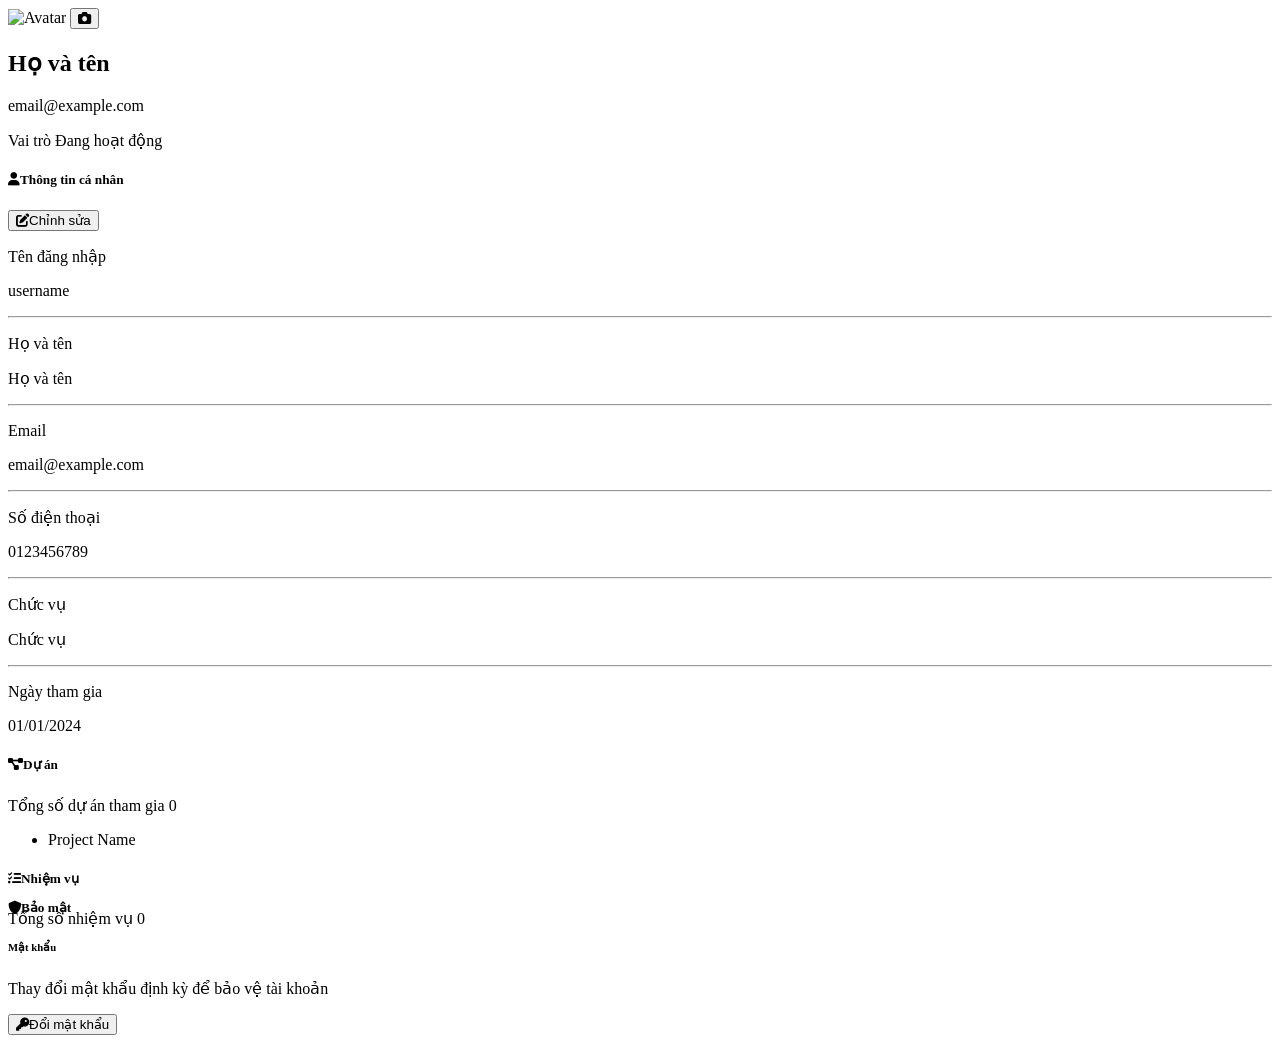
==== src/main/resources/templates/users/profile.html @ ae75f1f1 "Create profile.html" ====
<!DOCTYPE html>
<html lang="vi" xmlns:th="http://www.thymeleaf.org" 
      th:replace="~{base :: layout(~{::title}, ~{::content}, ~{::additionalCss}, ~{::additionalJs})}">
<head>
    <title>Trang cá nhân</title>
    <additionalCss>
        <link rel="stylesheet" href="https://cdnjs.cloudflare.com/ajax/libs/font-awesome/6.0.0-beta3/css/all.min.css">
        <link rel="stylesheet" th:href="@{/css/users/profile.css}">
    </additionalCss>
</head>
<body>
    <content>
        <div class="container py-4">
            <div id="data-user-id" th:data-user-id="${user.id}" readonly></div>
            <div id="data-user-email" th:data-user-email="${user.email}" readonly></div>
            <!-- Profile Header -->
            <div class="card mb-4">
                <div class="card-body">
                    <div class="d-flex align-items-center">
                        <div class="position-relative">
                            <img th:src="${user.avatarUrl}" 
                                 alt="Avatar" 
                                 class="rounded-circle"
                                 style="width: 120px; height: 120px; object-fit: cover;">
                            <button class="btn btn-sm btn-primary position-absolute bottom-0 end-0 rounded-circle"
                                    data-bs-toggle="modal" 
                                    data-bs-target="#avatarModal">
                                <i class="fas fa-camera"></i>
                            </button>
                        </div>
                        <div class="ms-4">
                            <h2 class="mb-1" id="fullName-title" th:text="${user.fullName}">Họ và tên</h2>
                            <p class="text-muted mb-2" id="email-title" th:text="${user.email}">email@example.com</p>
                            <div class="d-flex align-items-center">
                                <span class="badge bg-primary me-2" 
                                      th:text="${user.role.name() == 'ADMIN' ? 'Quản trị viên' : 'Thành viên'}">Vai trò</span>
                                <span class="badge bg-success" 
                                      th:if="${user.enabled}">Đang hoạt động</span>
                            </div>
                        </div>
                    </div>
                </div>
            </div>
        <div class="container py-4">
            <div class="row">
                <!-- Left Column - Personal Information -->
                <div class="col-md-8">
                    <div class="card mb-4">
                        <div class="card-header d-flex justify-content-between align-items-center">
                            <h5 class="mb-0">
                                <i class="fas fa-user me-2"></i>Thông tin cá nhân
                            </h5>
                            <button class="btn btn-primary btn-sm" 
                                    data-bs-toggle="modal" 
                                    data-bs-target="#editProfileModal">
                                <i class="fas fa-edit me-2"></i>Chỉnh sửa
                            </button>
                        </div>
                        <div class="card-body">
                            <div class="row mb-3">
                                <div class="col-sm-3">
                                    <p class="mb-0">Tên đăng nhập</p>
                                </div>
                                <div class="col-sm-9">
                                    <p class="text-muted mb-0" id="username" th:text="${user.username}">username</p>
                                </div>
                            </div>
                            <hr>
                            <div class="row mb-3">
                                <div class="col-sm-3">
                                    <p class="mb-0">Họ và tên</p>
                                </div>
                                <div class="col-sm-9">
                                    <p class="text-muted mb-0" id="fullName" th:text="${user.fullName}">Họ và tên</p>
                                </div>
                            </div>
                            <hr>
                            <div class="row mb-3">
                                <div class="col-sm-3">
                                    <p class="mb-0">Email</p>
                                </div>
                                <div class="col-sm-9">
                                    <p class="text-muted mb-0" id="email" th:text="${user.email}">email@example.com</p>
                                </div>
                            </div>
                            <hr>
                            <div class="row mb-3">
                                <div class="col-sm-3">
                                    <p class="mb-0">Số điện thoại</p>
                                </div>
                                <div class="col-sm-9">
                                    <p class="text-muted mb-0" id="phoneNumber" th:text="${user.phoneNumber}">0123456789</p>
                                </div>
                            </div>
                            <hr>
                            <div class="row mb-3">
                                <div class="col-sm-3">
                                    <p class="mb-0">Chức vụ</p>
                                </div>
                                <div class="col-sm-9">
                                    <p class="text-muted mb-0" id="position" th:text="${user.position}">Chức vụ</p>
                                </div>
                            </div>
                            <hr>
                            <div class="row">
                                <div class="col-sm-3">
                                    <p class="mb-0">Ngày tham gia</p>
                                </div>
                                <div class="col-sm-9">
                                    <p class="text-muted mb-0" 
                                       th:text="${#temporals.format(user.createdAt, 'dd/MM/yyyy')}">
                                       01/01/2024
                                    </p>
                                </div>
                            </div>
                        </div>
                    </div>
                </div>

                <!-- Right Column - Projects and Tasks -->
                <div class="col-md-4">
                    <!-- Projects Card -->
                    <div class="card mb-4">
                        <div class="card-header">
                            <h5 class="mb-0">
                                <i class="fas fa-project-diagram me-2"></i>Dự án
                            </h5>
                        </div>
                        <div class="card-body">
                            <div class="d-flex justify-content-between mb-3">
                                <span>Tổng số dự án tham gia</span>
                                <span class="badge bg-primary rounded-pill" 
                                      th:text="${projects.size()}">0</span>
                            </div>
                            <!-- List projects (Have scroll)-->
                            <ul class="list-group mt-3" style="max-height: 200px; overflow-y: auto;">
                                <li class="list-group-item" th:each="project : ${projects}">
                                    <a th:href="@{'/projects/' + ${project.id}}" 
                                       th:text="${project.name}"
                                       class="text-decoration-none fw-bold">Project Name</a>
                                </li>
                            </ul>
                        </div>
                    </div>

                    <!-- Tasks Card -->
                    <div class="card">
                        <div class="card-header">
                            <h5 class="mb-0">
                                <i class="fas fa-tasks me-2"></i>Nhiệm vụ
                            </h5>
                        </div>
                        <div class="card-body">
                            <div class="d-flex justify-content-between mb-3">
                                <span>Tổng số nhiệm vụ </span>
                                <span class="badge bg-info rounded-pill" 
                                      th:text="${tasks.size()}">0</span>
                            </div>
                        </div>
                    </div>
                </div>
            </div>
        </div>
        <!-- Security Settings -->
        <div class="container py-4">
        <div class="row">
        <div class="col-md-8" style="margin-top: -50px;">
        <div class="card" sec:authorize="${#vars.user.id == authentication.principal.id}">
            <div class="card-header">
                <h5 class="mb-0">
                    <i class="fas fa-shield-alt me-2"></i>Bảo mật
                </h5>
            </div>
            <div class="card-body">
                <div class="d-flex justify-content-between align-items-center mb-3">
                    <div>
                        <h6 class="mb-1">Mật khẩu</h6>
                        <p class="text-muted small mb-0">Thay đổi mật khẩu định kỳ để bảo vệ tài khoản</p>
                    </div>
                    <!-- Nút đổi mật khẩu -->
                    <button class="btn btn-outline-primary" data-bs-toggle="modal" data-bs-target="#changePasswordModal">
                        <i class="fas fa-key me-2"></i>Đổi mật khẩu
                    </button>
                </div>
            </div>
        </div>
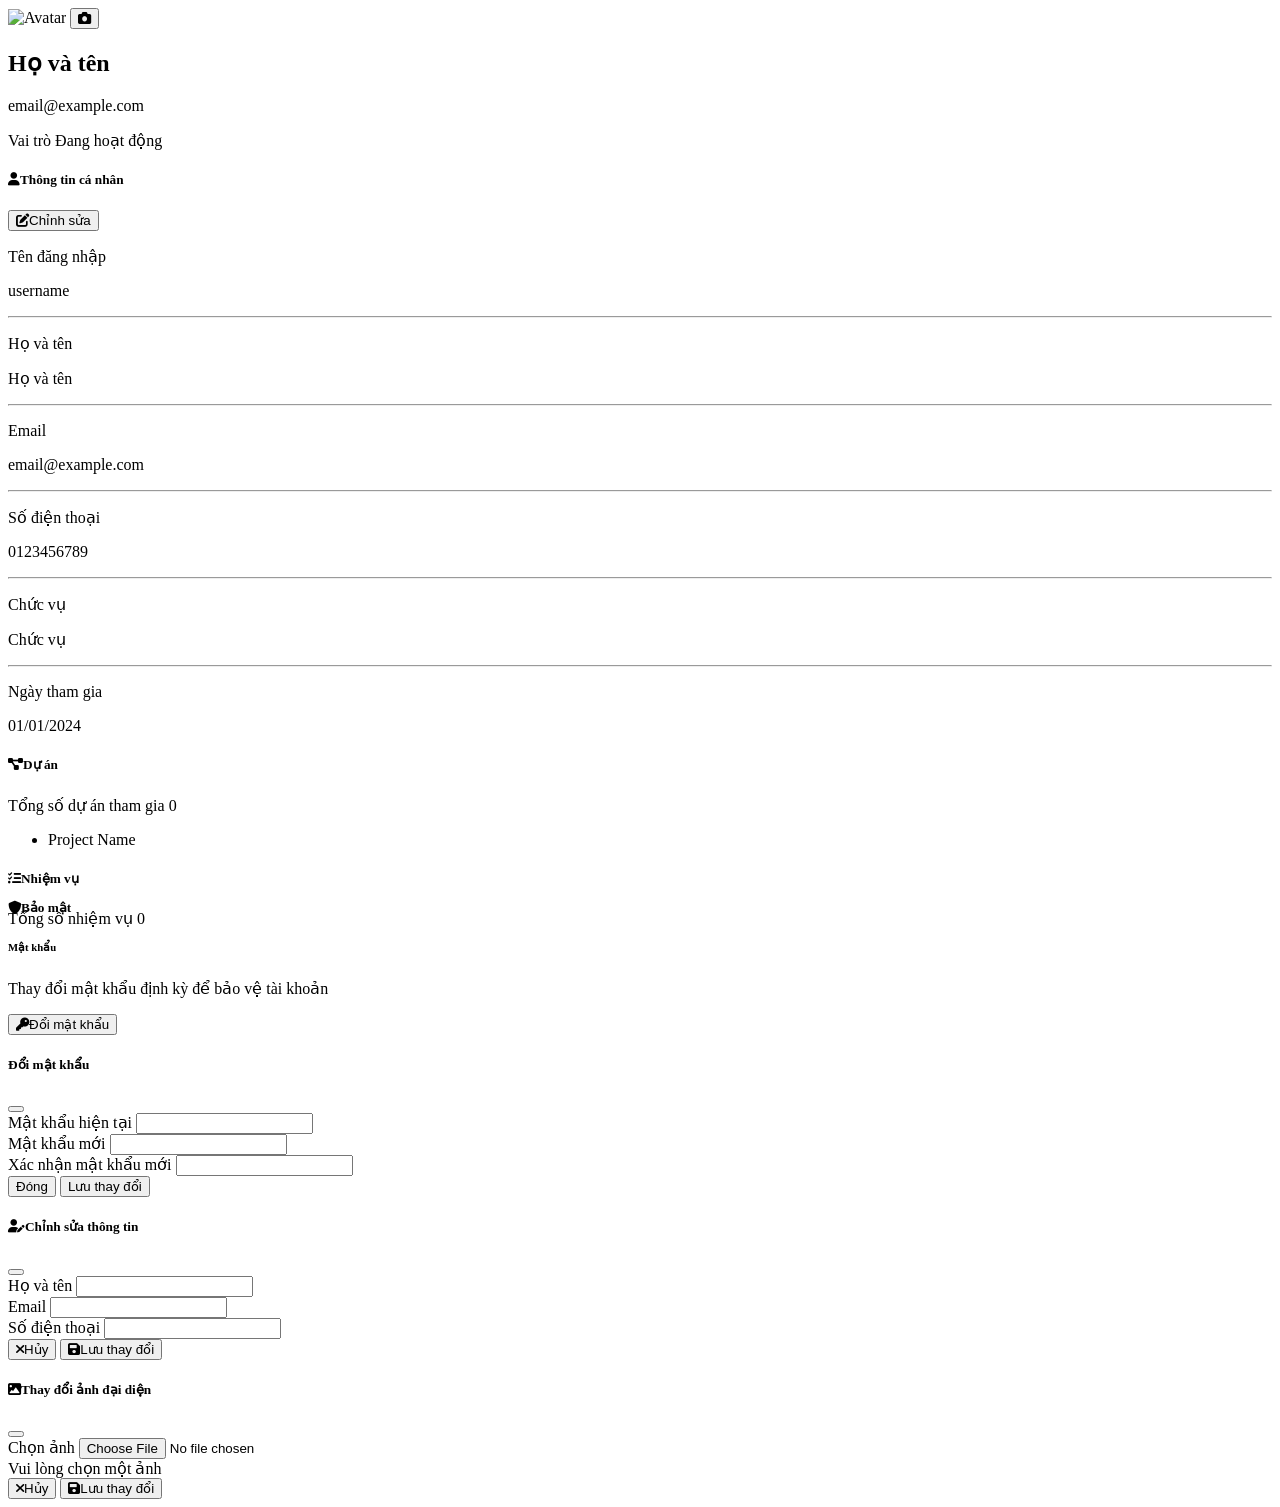
==== commit d56138f9: "first commit" ====
--- a/src/main/resources/templates/users/profile.html
+++ b/src/main/resources/templates/users/profile.html
@@ -184,3 +184,125 @@
                 </div>
             </div>
         </div>
+
+        <!-- Modal Đổi Mật khẩu -->
+        <div class="modal fade" id="changePasswordModal" tabindex="-1" aria-labelledby="changePasswordModalLabel" aria-hidden="true">
+            <div class="modal-dialog">
+                <div class="modal-content">
+                    <div class="modal-header">
+                        <h5 class="modal-title" id="changePasswordModalLabel">Đổi mật khẩu</h5>
+                        <button type="button" class="btn-close" data-bs-dismiss="modal" aria-label="Close"></button>
+                    </div>
+                    <form id="changePasswordForm">
+                        <div class="modal-body">
+                            <!-- Hiển thị thông báo -->
+                            <div id="changePasswordMessage" class="alert d-none" role="alert"></div>
+                            
+                            <!-- Mật khẩu hiện tại -->
+                            <div class="mb-3">
+                                <label for="currentPassword" class="form-label">Mật khẩu hiện tại</label>
+                                <input type="password" class="form-control" id="currentPassword" name="currentPassword" required>
+                            </div>
+                            <!-- Mật khẩu mới -->
+                            <div class="mb-3">
+                                <label for="newPassword" class="form-label">Mật khẩu mới</label>
+                                <input type="password" class="form-control" id="newPassword" name="newPassword" required>
+                            </div>
+                            
+                            <!-- Xác nhận mật khẩu mới -->
+                            <div class="mb-3">
+                                <label for="confirmPassword" class="form-label">Xác nhận mật khẩu mới</label>
+                                <input type="password" class="form-control" id="confirmPassword" name="confirmPassword" required>
+                            </div>
+                        </div>
+
+                        <div class="modal-footer">
+                            <button type="button" class="btn btn-secondary" data-bs-dismiss="modal">Đóng</button>
+                            <button type="submit" class="btn btn-primary">Lưu thay đổi</button>
+                        </div>
+                    </form>
+                </div>
+            </div>
+        </div>
+         <!-- Edit Profile Modal -->
+         <div class="modal fade" id="editProfileModal" tabindex="-1">
+            <div class="modal-dialog">
+                <div class="modal-content">
+                    <div class="modal-header">
+                        <h5 class="modal-title">
+                            <i class="fas fa-user-edit me-2"></i>Chỉnh sửa thông tin
+                        </h5>
+                        <button type="button" class="btn-close" data-bs-dismiss="modal"></button>
+                    </div>
+                    <div class="modal-body">
+                        <form id="editProfileForm" class="needs-validation" novalidate>
+                            <div class="mb-3">
+                                <label class="form-label">Họ và tên</label>
+                                <input type="text" class="form-control" name="fullName" 
+                                       th:value="${#authentication.principal.fullName}" required>
+                            </div>
+                            <div class="mb-3">
+                                <label class="form-label">Email</label>
+                                <input type="email" class="form-control" name="email" 
+                                       th:value="${#authentication.principal.email}" required>
+                            </div>
+                            <div class="mb-3">
+                                <label class="form-label">Số điện thoại</label>
+                                <input type="tel" class="form-control" name="phoneNumber" 
+                                       th:value="${#authentication.principal.phoneNumber}"/>
+                            </div>
+                            <div class="modal-footer px-0 pb-0">
+                                <button type="button" class="btn btn-secondary" data-bs-dismiss="modal">
+                                    <i class="fas fa-times me-2"></i>Hủy
+                                </button>
+                                <button type="submit" class="btn btn-primary">
+                                    <i class="fas fa-save me-2"></i>Lưu thay đổi
+                                </button>
+                            </div>
+                        </form>
+                    </div>
+                </div>
+            </div>
+        </div>
+
+        <!-- Avatar Modal -->
+        <div class="modal fade" id="avatarModal" tabindex="-1">
+            <div class="modal-dialog">
+                <div class="modal-content">
+                    <div class="modal-header">
+                        <h5 class="modal-title">
+                            <i class="fas fa-image me-2"></i>Thay đổi ảnh đại diện
+                        </h5>
+                        <button type="button" class="btn-close" data-bs-dismiss="modal"></button>
+                    </div>
+                    <div class="modal-body">
+                        <form id="avatarForm" class="needs-validation" novalidate>
+                            <div class="mb-3">
+                                <label class="form-label">Chọn ảnh</label>
+                                <input type="file" class="form-control" 
+                                       name="avatar" 
+                                       accept="image/*"
+                                       required>
+                                <div class="invalid-feedback">
+                                    Vui lòng chọn một ảnh
+                                </div>
+                            </div>
+                            <div class="modal-footer px-0 pb-0">
+                                <button type="button" class="btn btn-secondary" data-bs-dismiss="modal">
+                                    <i class="fas fa-times me-2"></i>Hủy
+                                </button>
+                                <button type="submit" class="btn btn-primary">
+                                    <i class="fas fa-save me-2"></i>Lưu thay đổi
+                                </button>
+                            </div>
+                        </form>
+                    </div>
+                </div>
+            </div>
+        </div>
+    </content>
+    <additionalJs>
+        <script th:src="@{/js/users/profile.js}"></script>
+    </additionalJs>
+</body>
+</html>
